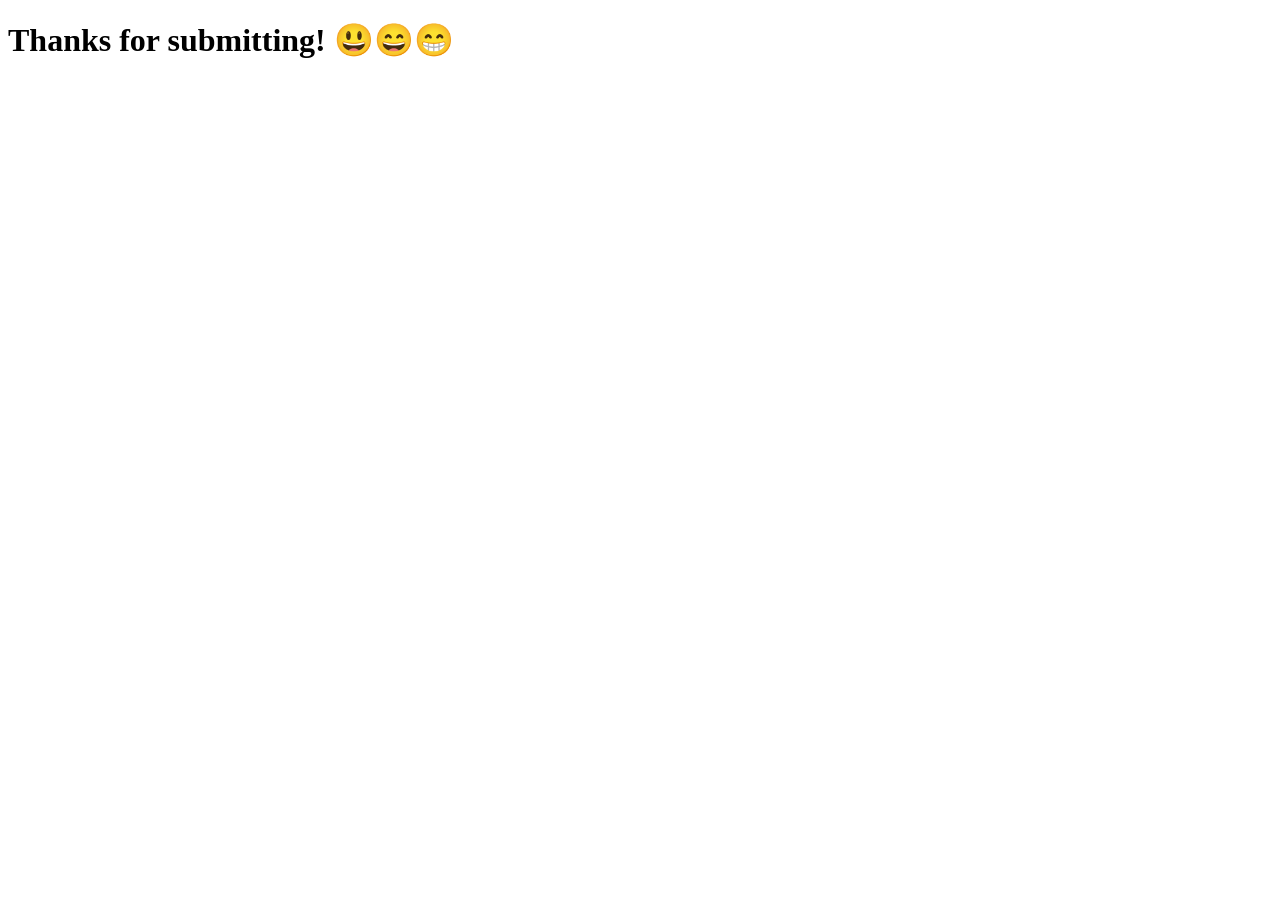
==== Response-Penguins-form.html @ f7f943a5 "Add files via upload" ====
<!DOCTYPE html>

<html lang="en-US">

	<head>
		<title>"Response-Penguins-form"</title>
		<meta charset="UTF-8">
		<meta name="Description" content="Response Page for Penguins-form">
		<meta name="Keywords" content="Response, Penguins,Response Page">
		<meta name="Author" content="Victoria J Bhattan">
		<meta name="Viewport" content="width=device-width,initial-scale=1.0">
		<link rel="stylesheet" href="CSS3/styles3.css">
		
	
</head>

	<body>
<h1>Thanks for submitting! &#128515;&#128516;&#128513;</h1>

</body>
</html>
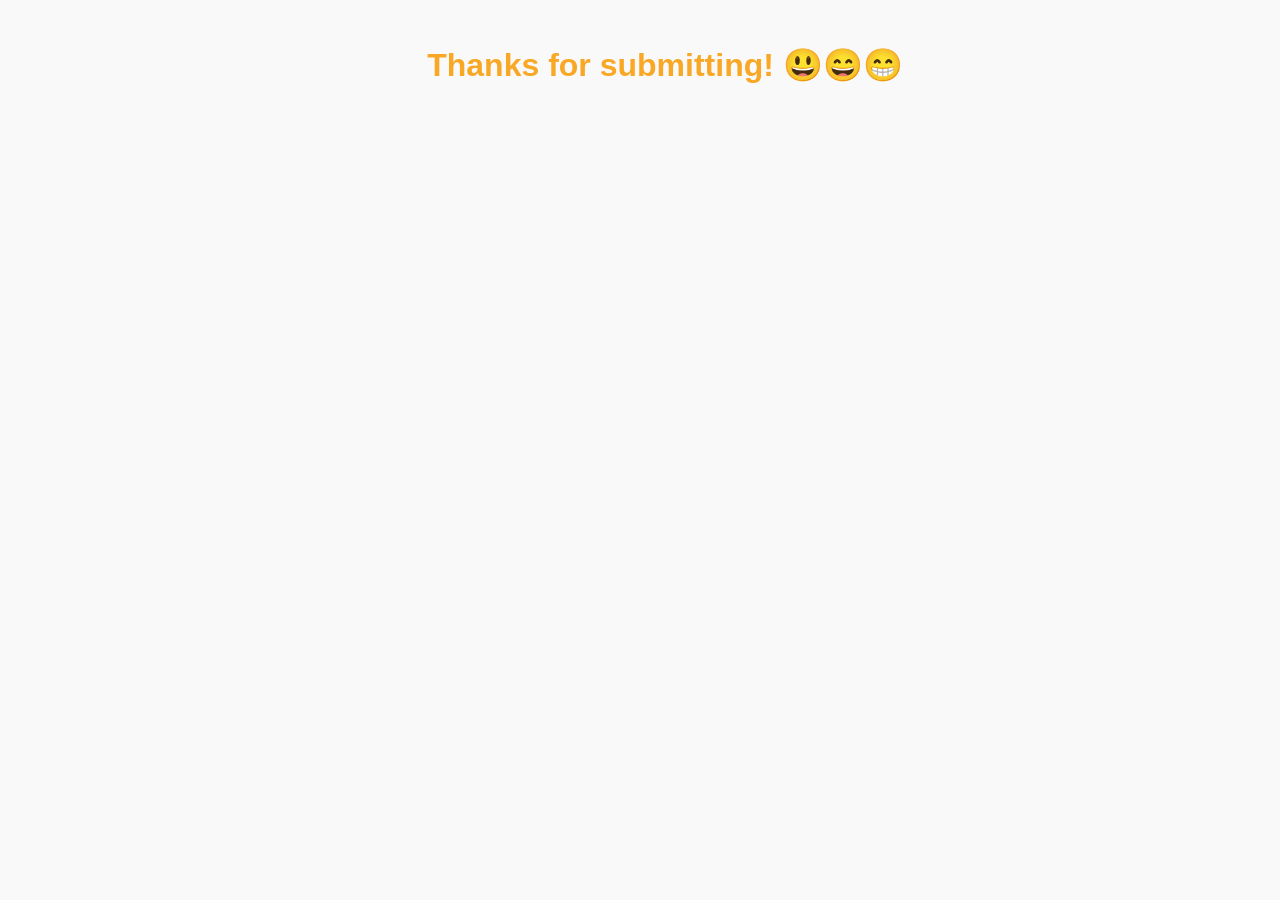
==== commit cff562e7: "Update Response-Penguins-form.html" ====
--- a/Response-Penguins-form.html
+++ b/Response-Penguins-form.html
@@ -9,7 +9,7 @@
 		<meta name="Keywords" content="Response, Penguins,Response Page">
 		<meta name="Author" content="Victoria J Bhattan">
 		<meta name="Viewport" content="width=device-width,initial-scale=1.0">
-		<link rel="stylesheet" href="CSS3/styles3.css">
+		<link rel="stylesheet" href="styles3.css">
 		
 	
 </head>
@@ -18,4 +18,4 @@
 <h1>Thanks for submitting! &#128515;&#128516;&#128513;</h1>
 
 </body>
-</html>+</html>
--- a/styles3.css
+++ b/styles3.css
@@ -0,0 +1,175 @@
+h1{color: #003366;
+					 font-size:16px;
+					 text-align: center;
+					 font-family: "Arial Black",sans-serif;}
+					p:hover address {color: pink;}
+					body {padding: 25px 50px 75px 100px;
+						  margin: 0;}
+                    body {background-color: #f4f6f9;}
+					
+					table{
+						width: 90%;
+						margin-right:  auto;
+						margin-left: auto;
+						background-color: white;
+					border-collapse: collapse;}
+					  
+					table,th,td{
+					border: 1px solid black;}
+					
+					th,td{
+					padding: 10px;}
+					
+					tbody tr:nth-child(even){background-color: #f9f9f9;}
+					
+					tbody tr:hover{background-color:#e6f0ff;}
+					
+					img{width: 100px; 
+					height: 70px;
+					border-radius: 8px;
+					object-fit: cover;}
+					
+					:root {--colour-green: #2e7d32;
+						--colour-green-dark: #1b5e20;
+						--colour-green-light: #e8f5e9;
+						--colour-gold: #f9a825;
+						--colour-gold-light: #fff8e1;
+						--colour-text: #212121;
+						--colour-muted: #555555;
+						--colour-border: #cccccc;
+						--colour-white: #ffffff;
+						--colour-offwhite: #f9f9f9;}
+						
+					*,*::before, *::after {box-sizing:border-box;}
+					
+					body {font-family: Georgia, "Times New Roman", serif;background-color: var(--colour-offwhite);color: var(--colour-text);}
+					
+					h1 {font-size: 2em;color: var(--colour-gold);}
+					
+					h2 {font-size: 1.5em;color: var(--colour-gold);}
+					
+					h3 {font-size: 1.2em;color: var(--colour-green-light);}
+					
+					p {font-size: 1em;line-height: 1.7;}
+					
+					a {color: var(--colour-green);}
+					
+					a:hover {color: var(--colour-gold);text-decoration: underline;}	
+					
+					header {background-color: var(--colour-green-dark);color: var(--colour-white);padding: 20px 40px;}
+					
+					.tagline {font-size: 0.95em;font-style: italic;color: var(--colour-gold);margin-top: 4px;letter-spacing: 0.5px;}
+					
+					.hero img {width: 100%;height: 300px;object-fit: cover;display: block;}
+					
+					main {background-color: var(--colour-white);padding: 30px 40px;}
+					
+					section {margin-bottom: 40px;}
+					
+					article h2{background-color: var(--colour-gold-light); margin-bottom:10px;}
+					
+					footer {background-color: var(--colour-green-dark);color: var(--colour-white);text-align: center;padding: 20px 40px;font-size: 0.9em;}
+					
+					footer a {color: var(--colour-gold);}
+					
+					footer a:hover {color: var(--colour-white);}
+					
+					section h2 {border-bottom: 3px solid var(--colour-green);padding-bottom: 8px;margin-bottom: 16px;}
+					
+					table {width: 100%;border-collapse: collapse;margin-top: 16px;margin-bottom: 16px;}
+					
+					caption {font-style: italic;font-size: 0.9em;color: var(--colour-muted);margin-bottom: 8px;text-align: left;}
+					
+					th {background-color: var(--colour-green);color: var(--colour-white);padding: 10px 14px;text-align: left;font-family: Arial, sans-serif;font-size: 0.9em;}
+					
+					td {padding: 9px 14px;border: 1px solid var(--colour-border);font-size: 0.95em;}
+					
+					tr:nth-child(even) td {background-color: var(--colour-green-light);}
+					
+					.center {text-align: center;}
+					
+					.programme-list li,
+					.facts-list li {padding: 6px 0;border-bottom: 1px solid #eeeeee;line-height: 1.6;}
+					
+					.programme-list li:last-child,
+					.facts-list li:last-child {border-bottom: none;}
+					
+					.contact-list {list-style: none;padding: 0;}
+					
+					.contact-list li {padding: 8px 0;border-bottom: 1px solid #eeeeee;font-size: 1em;}
+					
+					.contact-list li:last-child {border-bottom: none;}
+					
+					.form-group {margin-bottom: 20px;}
+					
+					label {display: block;font-weight: bold;margin-bottom: 6px;font-size: 0.95em;}
+					
+					input[type="text"],
+					input[type="email"],
+					input[type="tel"],
+					select,
+					textarea {width: 100%;padding: 10px 12px;border: 1px solid var(--colour-border);font-size: 1em;font-family: Georgia, serif;background-color: var(--colour-offwhite);}
+					
+					textarea {resize: vertical;}
+					
+					button {padding: 11px 28px;margin-right: 12px;font-size: 1em;cursor: pointer;border: 2px solid var(--colour-green);}
+					
+					button[type="submit"] {background-color: var(--colour-green);color: var(--colour-white);}
+					
+					button[type="reset"] {background-color: var(--colour-white);color: var(--colour-green);}
+					
+					.required {color: #c62828;font-weight: bold;}
+					
+					.form-note {font-size: 0.85em;color: var(--colour-muted);margin-top: 8px;}
+					
+					.map-section iframe {display: block;margin-top: 12px;}
+					
+					.page-links {padding: 16px 0;border-top: 1px solid var(--colour-border);font-size: 0.95em;}
+					
+					.two-col {display: flex;gap: 30px;align-items: flex-start;}
+					
+					.col-text {flex: 2;}
+					
+					.col-image {flex: 1;}
+					
+					.col-image img {width: 100%;height: auto;border: 3px solid var(--colour-green-light);}
+					
+					nav {margin-top: 14px;}
+					
+					nav ul {list-style: none;padding: 0;margin: 0;display: flex;gap: 4px;}
+					
+					nav ul li a {display: block;padding: 10px 22px;background-color: var(--colour-green);color: var(--colour-white);text-decoration: none;font-family: Arial, sans-serif;font-size: 0.95em;font-weight: bold;letter-spacing: 0.3px;}
+					
+					nav ul li a:hover {background-color: var(--colour-gold);color: var(--colour-green-dark);}
+					
+					nav ul li a.active {background-color: var(--colour-gold);color: var(--colour-green-dark);}
+					
+					li {margin-bottom: 10px;}
+					
+					.about p {color: #333333;}
+					
+					section > h2 {font-family: Arial, sans-serif;}
+					
+					h2 + p {font-style: italic;color: var(--colour-muted);}
+					
+					section > h2::before {content: "▸ ";color: var(--colour-green);}
+					
+					input[type="text"]:focus,
+					input[type="email"]:focus,
+					input[type="tel"]:focus,
+					select:focus,
+					textarea:focus {
+					outline: 2px solid var(--colour-green);
+					background-color: var(--colour-white);}
+					
+					button:hover {opacity: 0.85;}
+					
+					.radio-group,
+					.checkbox-group {display: flex;flex-wrap: wrap;gap: 12px;margin-top: 6px;}
+					
+					.radio-group label,
+					.checkbox-group label {font-weight: normal;display: flex;align-items: center;gap: 6px;cursor: pointer;}
+					
+					.about p ~ p {margin-top: 12px;}
+					
+					
